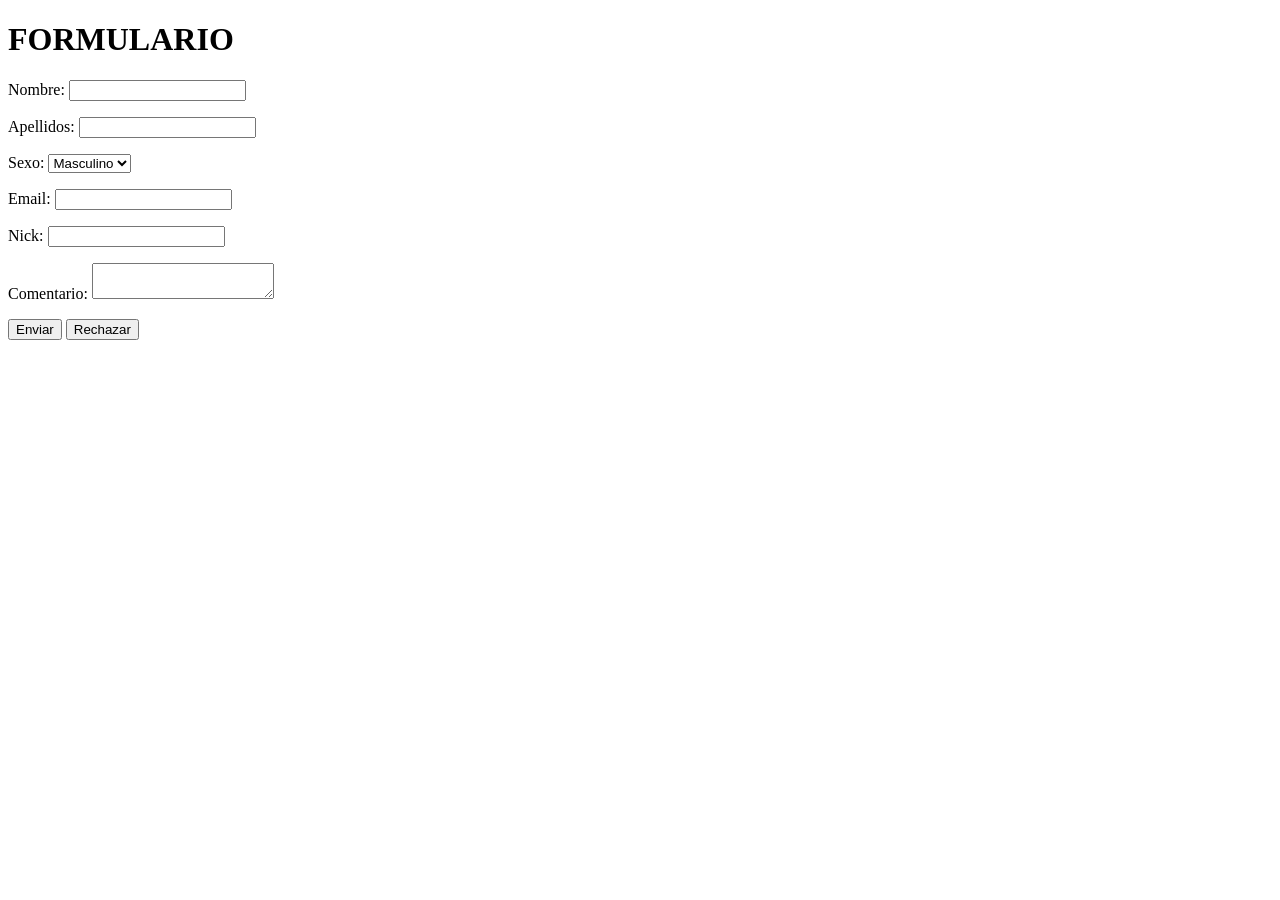
==== 1-formulario/index.html @ 9261107a "Inicializar formulario" ====
<!DOCTYPE html>
<html lang="en">

<head>
    <meta charset="UTF-8">
    <meta name="viewport" content="width=device-width, initial-scale=1.0">
    <title>FORMULARIO</title>
</head>
<body>
    <h1>FORMULARIO</h1>
    <label for="nombre">Nombre:</label>
    <input type="text" id="nombre" name="nombre">
    <p>
        <label for="apellidos">Apellidos:</label>
        <input type="text" id="apellidos" name="apellidos">
    <p>
        <label for="sexo">Sexo:</label>
        <select id="sexo" name="sexo">
            <option value="masculino">Masculino</option>
            <option value="femenino">Femenino</option>
        </select>
    <p>
        <label for="email">Email:</label>
        <input type="text" id="email" name="email">
    <p>
        <label for="nick">Nick:</label>
        <input type="text" id="nick" name="nick">
    <p>
        <label for="comentario">Comentario:</label>
        <textarea id="comentario" name="comentario"></textarea>
    <p>
        <input type="submit" value="Enviar">
        <input type="submit" value="Rechazar">
</body>

</html>
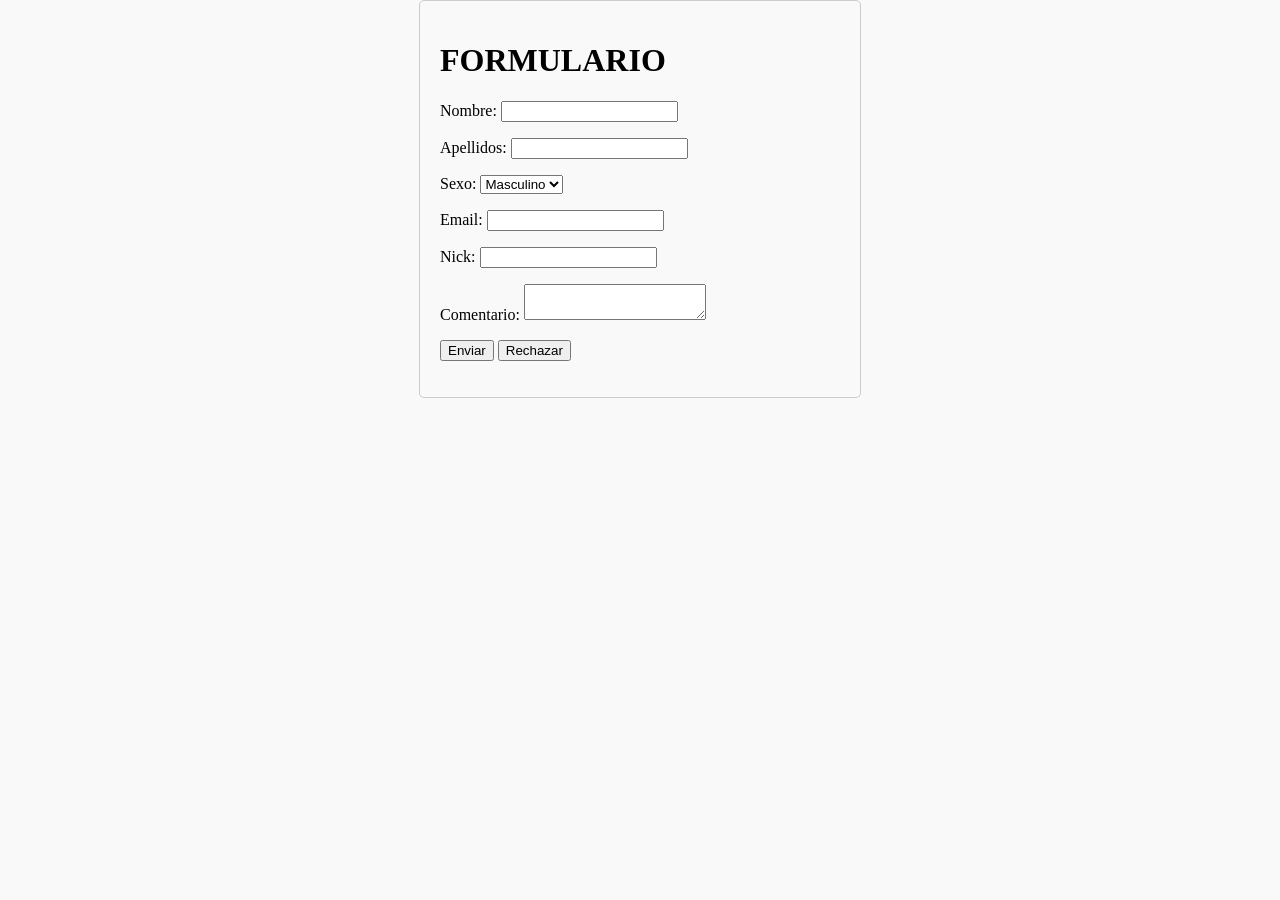
==== commit 432e71a6: "Añadiendo CSS al formulario" ====
--- a/1-formulario/index.html
+++ b/1-formulario/index.html
@@ -5,6 +5,7 @@
     <meta charset="UTF-8">
     <meta name="viewport" content="width=device-width, initial-scale=1.0">
     <title>FORMULARIO</title>
+    <link rel="stylesheet" href="style.css">
 </head>
 <body>
     <h1>FORMULARIO</h1>
@@ -13,21 +14,26 @@
     <p>
         <label for="apellidos">Apellidos:</label>
         <input type="text" id="apellidos" name="apellidos">
+    </p>
     <p>
         <label for="sexo">Sexo:</label>
         <select id="sexo" name="sexo">
             <option value="masculino">Masculino</option>
             <option value="femenino">Femenino</option>
         </select>
+    </p>
     <p>
         <label for="email">Email:</label>
         <input type="text" id="email" name="email">
+    </p>
     <p>
         <label for="nick">Nick:</label>
         <input type="text" id="nick" name="nick">
+    </p>
     <p>
         <label for="comentario">Comentario:</label>
         <textarea id="comentario" name="comentario"></textarea>
+    </p>
     <p>
         <input type="submit" value="Enviar">
         <input type="submit" value="Rechazar">
--- a/1-formulario/style.css
+++ b/1-formulario/style.css
@@ -0,0 +1,8 @@
+body {
+    width: 400px;
+    margin: 0 auto;
+    padding: 20px;
+    border: 1px solid #ccc;
+    border-radius: 5px;
+    background-color: #f9f9f9;
+}
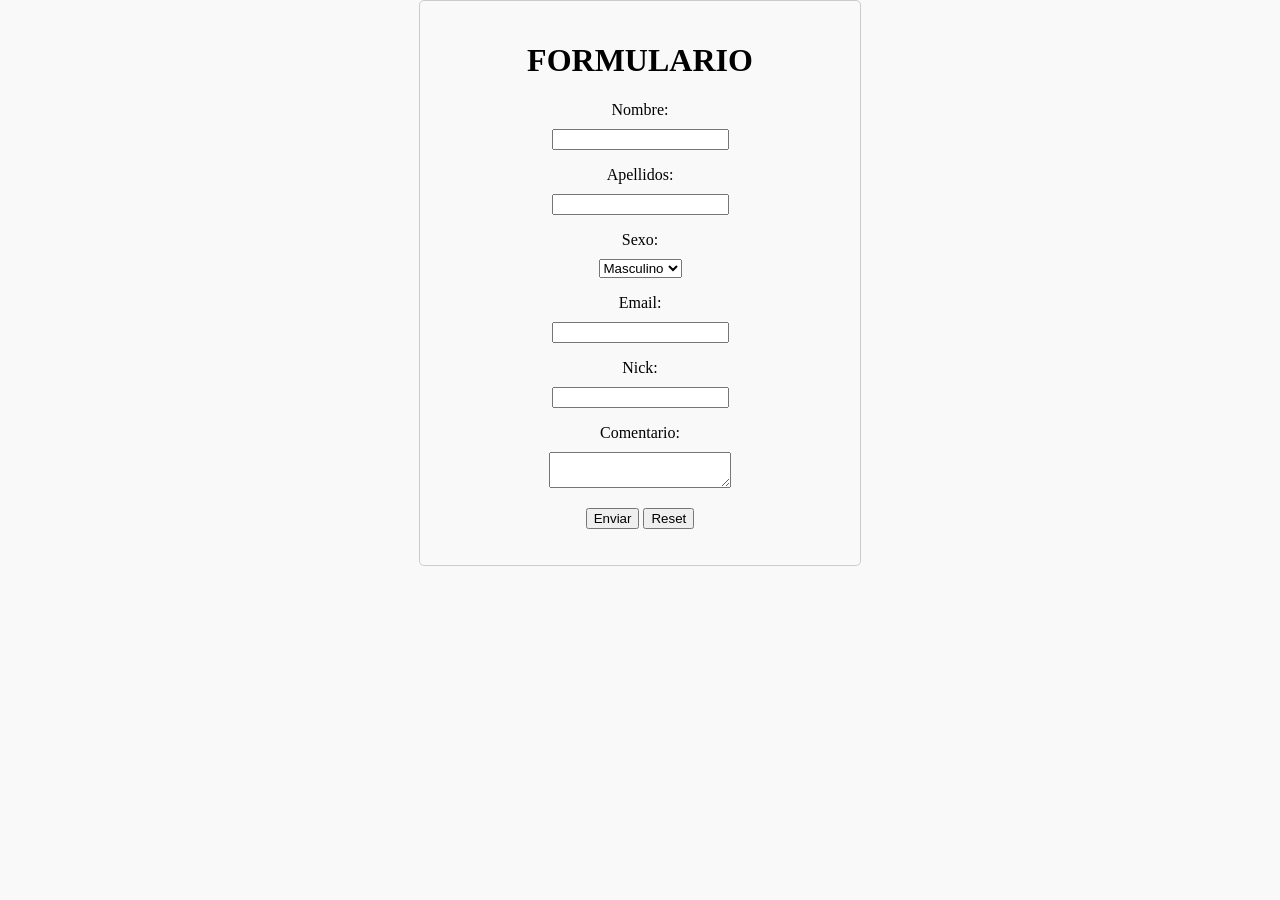
==== commit 07c6359b: "Display añadido" ====
--- a/1-formulario/index.html
+++ b/1-formulario/index.html
@@ -36,7 +36,7 @@
     </p>
     <p>
         <input type="submit" value="Enviar">
-        <input type="submit" value="Rechazar">
+        <input type="reset" value="Reset">
 </body>
 
 </html>
--- a/1-formulario/style.css
+++ b/1-formulario/style.css
@@ -5,4 +5,10 @@
     border: 1px solid #ccc;
     border-radius: 5px;
     background-color: #f9f9f9;
+    text-align: center;
+}
+
+label {
+    display: grid;
+    margin-bottom: 10px;
 }
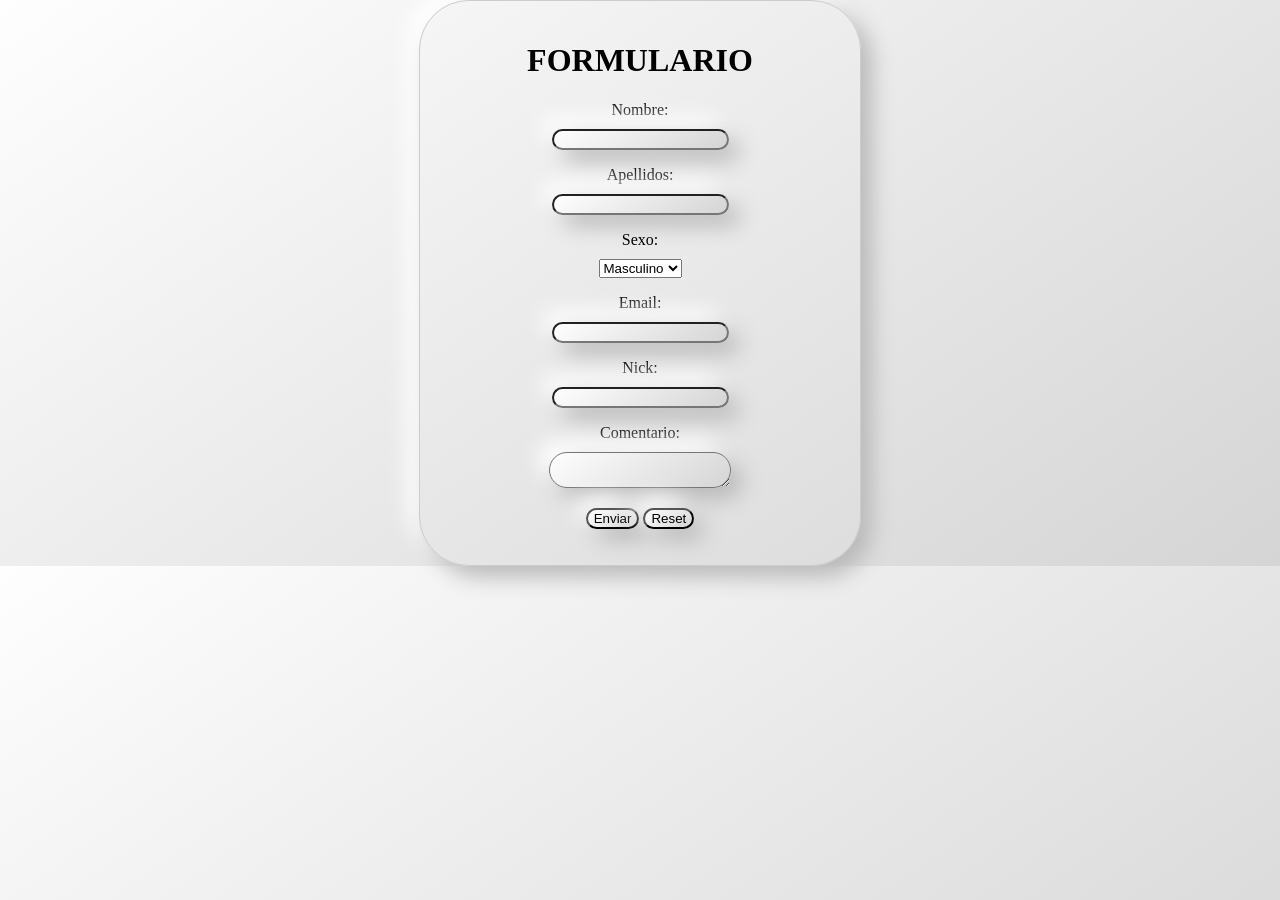
==== commit 87bf0cac: "añadiendo js al formulario" ====
--- a/1-formulario/index.html
+++ b/1-formulario/index.html
@@ -1,5 +1,6 @@
 <!DOCTYPE html>
 <html lang="en">
+<script src="script.js"></script>
 
 <head>
     <meta charset="UTF-8">
--- a/1-formulario/style.css
+++ b/1-formulario/style.css
@@ -11,4 +11,16 @@
 label {
     display: grid;
     margin-bottom: 10px;
+}
+
+input[type="submit"],
+input[type="reset"],
+textarea,
+input,
+body,
+option[value="masculino"] {
+    border-radius: 50px;
+    background: linear-gradient(145deg, #fefefe, #d5d5d5);
+    box-shadow: 11px 11px 22px #b9b9b9,
+        -11px -11px 22px #ffffff;
 }
